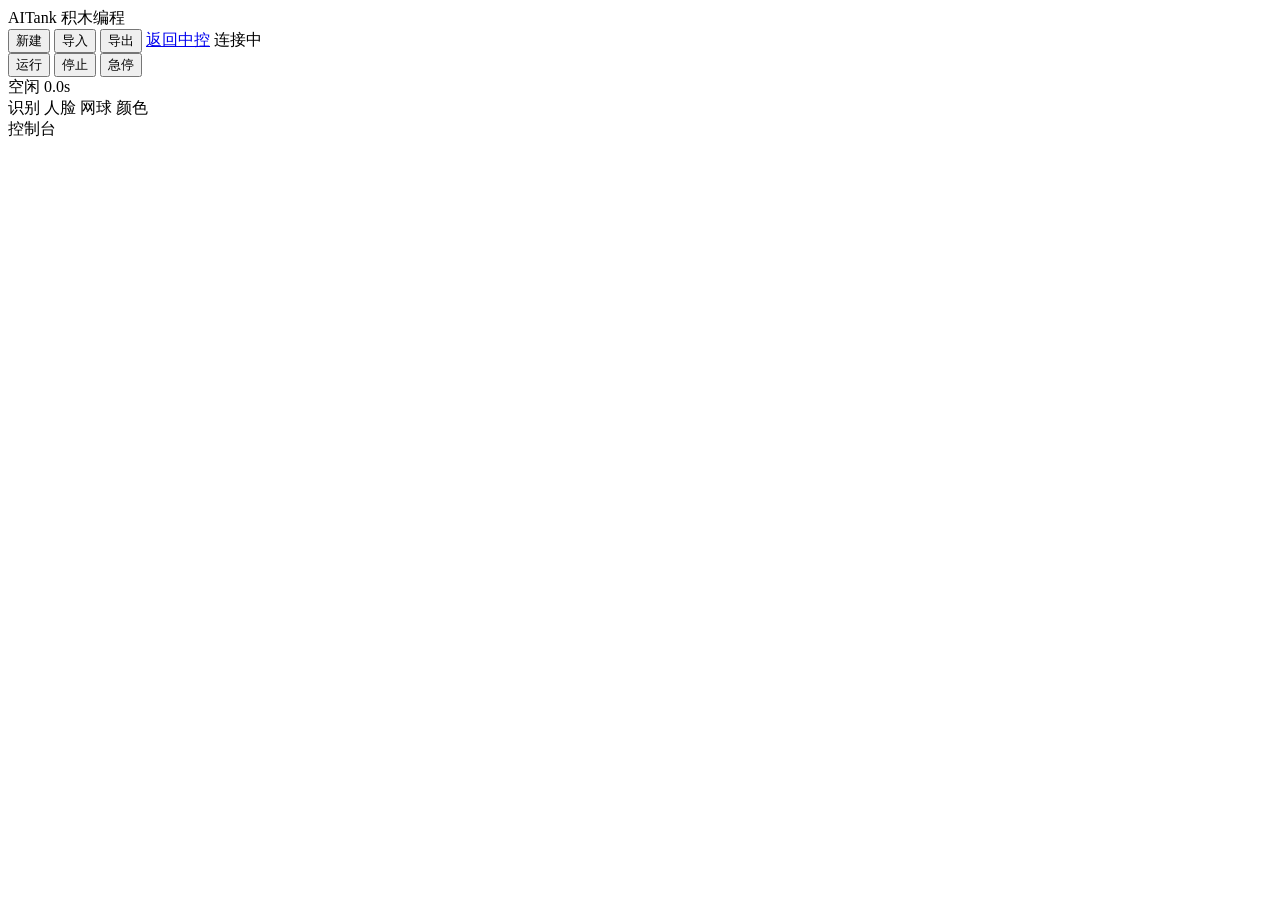
==== petcar/api/static/blocks/index.html @ 1f0090b2 "blockly" ====
<!DOCTYPE html>
<html lang="zh-CN">
<head>
<meta charset="UTF-8">
<meta name="viewport" content="width=device-width, initial-scale=1.0">
<title>AITank 积木编程</title>
<link rel="stylesheet" href="/static/blocks/style.css">
<script src="/static/blocks/vendor/blockly/blockly_compressed.js"></script>
<script src="/static/blocks/vendor/blockly/blocks_compressed.js"></script>
<script src="/static/blocks/vendor/blockly/msg/zh-hans.js"></script>
</head>
<body>
<div class="app">
  <header class="topbar">
    <div class="brand">
      <span class="dot"></span>
      <span>AITank 积木编程</span>
    </div>
    <div class="top-actions">
      <button id="btn-new" class="btn ghost">新建</button>
      <button id="btn-import" class="btn ghost">导入</button>
      <button id="btn-export" class="btn ghost">导出</button>
      <a class="btn ghost" href="/">返回中控</a>
      <span id="conn" class="conn off">连接中</span>
    </div>
  </header>

  <main class="layout">
    <section id="blocklyDiv" class="workspace"></section>

    <aside class="side">
      <div class="video-wrap">
        <img src="/api/video_feed" alt="小车画面" onerror="this.style.display='none'">
      </div>

      <div class="run-row">
        <button id="btn-run" class="btn primary">运行</button>
        <button id="btn-stop" class="btn">停止</button>
        <button id="btn-estop" class="btn danger">急停</button>
      </div>

      <div class="status-row">
        <span id="stateBadge" class="badge idle">空闲</span>
        <span id="elapsed" class="elapsed">0.0s</span>
      </div>

      <div class="sees">
        <span class="sees-label">识别</span>
        <span id="see-face" class="chip">人脸</span>
        <span id="see-tennis" class="chip">网球</span>
        <span id="see-color" class="chip">颜色</span>
      </div>

      <div class="console-title">控制台</div>
      <div id="console" class="console"></div>
    </aside>
  </main>
</div>

<input type="file" id="fileInput" accept=".json,application/json" hidden>

<script src="/static/blocks/app.js"></script>
</body>
</html>
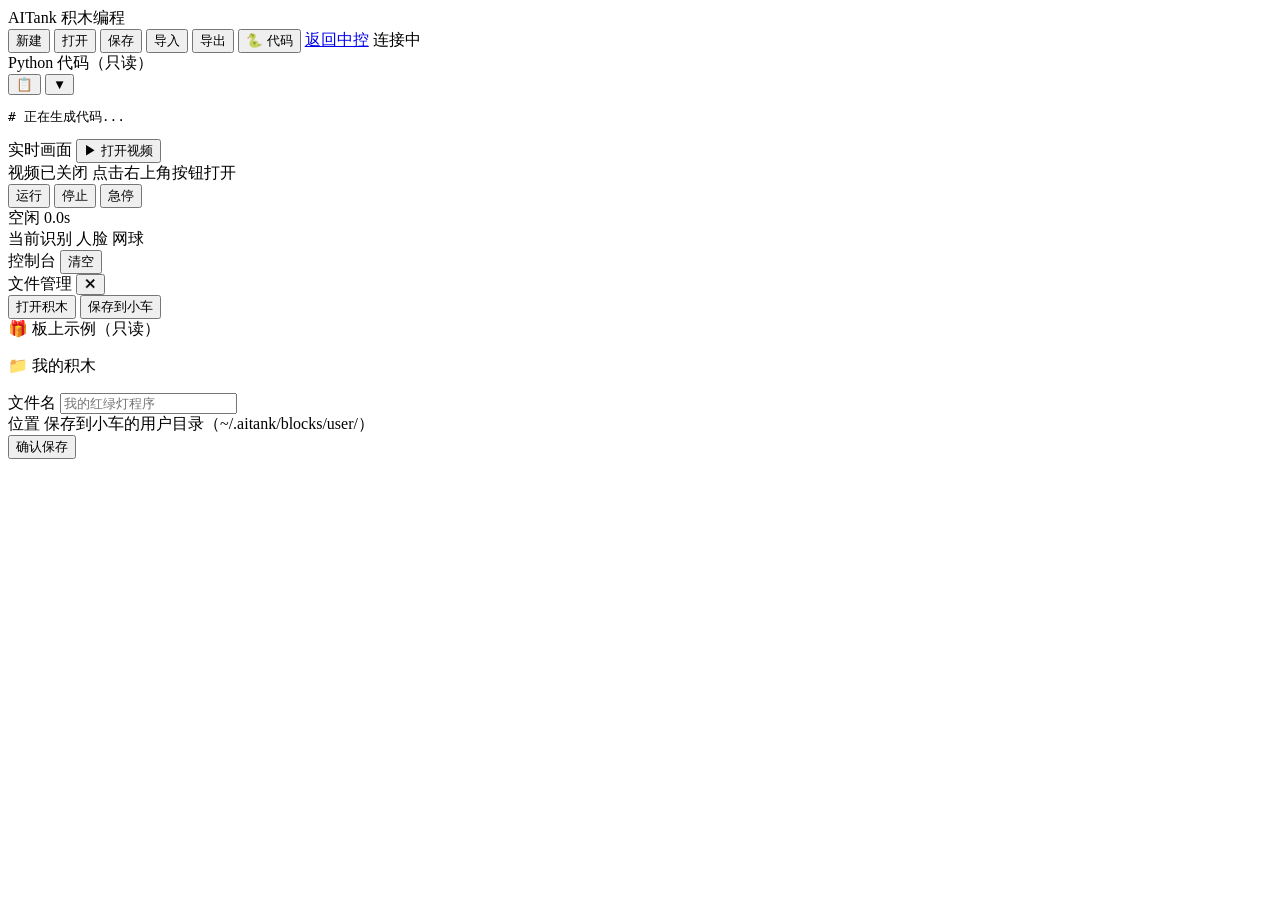
==== commit 1a617810: "1" ====
--- a/petcar/api/static/blocks/index.html
+++ b/petcar/api/static/blocks/index.html
@@ -7,6 +7,7 @@
 <link rel="stylesheet" href="/static/blocks/style.css">
 <script src="/static/blocks/vendor/blockly/blockly_compressed.js"></script>
 <script src="/static/blocks/vendor/blockly/blocks_compressed.js"></script>
+<script src="/static/blocks/vendor/blockly/python_compressed.js"></script>
 <script src="/static/blocks/vendor/blockly/msg/zh-hans.js"></script>
 </head>
 <body>
@@ -18,8 +19,11 @@
     </div>
     <div class="top-actions">
       <button id="btn-new" class="btn ghost">新建</button>
+      <button id="btn-open" class="btn ghost">打开</button>
+      <button id="btn-save" class="btn ghost">保存</button>
       <button id="btn-import" class="btn ghost">导入</button>
       <button id="btn-export" class="btn ghost">导出</button>
+      <button id="btn-code-toggle-top" class="btn ghost">🐍 代码</button>
       <a class="btn ghost" href="/">返回中控</a>
       <span id="conn" class="conn off">连接中</span>
     </div>
@@ -29,8 +33,31 @@
     <section id="blocklyDiv" class="workspace"></section>
 
     <aside class="side">
-      <div class="video-wrap">
-        <img src="/api/video_feed" alt="小车画面" onerror="this.style.display='none'">
+      <!-- Python 代码预览 -->
+      <div class="code-section" id="codeSection">
+        <div class="code-header">
+          <span class="code-title">Python 代码（只读）</span>
+          <div class="code-actions">
+            <button id="btn-copy-code" class="btn btn-sm ghost" title="复制代码">📋</button>
+            <button id="btn-code-toggle" class="btn btn-sm ghost" title="隐藏/显示代码窗">▼</button>
+          </div>
+        </div>
+        <pre id="code-view" class="code-view"><code># 正在生成代码...</code></pre>
+      </div>
+
+      <!-- 视频区域 -->
+      <div class="video-section">
+        <div class="video-header">
+          <span class="video-title">实时画面</span>
+          <button id="btn-video-toggle" class="btn btn-sm ghost video-toggle">▶ 打开视频</button>
+        </div>
+        <div id="video-wrap" class="video-wrap hidden">
+          <img id="video-img" src="" alt="小车画面" onerror="this.style.display='none'">
+        </div>
+        <div id="video-off-placeholder" class="video-off">
+          <span>视频已关闭</span>
+          <span class="hint">点击右上角按钮打开</span>
+        </div>
       </div>
 
       <div class="run-row">
@@ -45,16 +72,62 @@
       </div>
 
       <div class="sees">
-        <span class="sees-label">识别</span>
+        <span class="sees-label">当前识别</span>
         <span id="see-face" class="chip">人脸</span>
         <span id="see-tennis" class="chip">网球</span>
-        <span id="see-color" class="chip">颜色</span>
+        <span id="color-chips"></span>
       </div>
 
-      <div class="console-title">控制台</div>
+      <div class="console-header">
+        <span class="console-title">控制台</span>
+        <button id="btn-clear-console" class="btn btn-sm ghost">清空</button>
+      </div>
       <div id="console" class="console"></div>
     </aside>
   </main>
+</div>
+
+<!-- 文件对话框 -->
+<div id="modal-mask" class="modal-mask hidden">
+  <div class="modal">
+    <div class="modal-header">
+      <span id="modal-title">文件管理</span>
+      <button id="modal-close" class="icon-btn">✕</button>
+    </div>
+    <div class="modal-body">
+      <div class="modal-tabs">
+        <button class="tab-btn active" data-tab="open">打开积木</button>
+        <button class="tab-btn" data-tab="save">保存到小车</button>
+      </div>
+
+      <!-- Open tab -->
+      <div id="tab-open" class="tab-panel active">
+        <div class="fs-section">
+          <div class="fs-title">🎁 板上示例（只读）</div>
+          <ul id="list-examples" class="fs-list"></ul>
+        </div>
+        <div class="fs-section">
+          <div class="fs-title">📁 我的积木</div>
+          <ul id="list-user" class="fs-list"></ul>
+        </div>
+      </div>
+
+      <!-- Save tab -->
+      <div id="tab-save" class="tab-panel">
+        <div class="form-row">
+          <label>文件名</label>
+          <input id="save-name" type="text" placeholder="我的红绿灯程序">
+        </div>
+        <div class="form-row">
+          <label>位置</label>
+          <span class="form-hint">保存到小车的用户目录（~/.aitank/blocks/user/）</span>
+        </div>
+        <div class="form-row">
+          <button id="btn-save-confirm" class="btn primary">确认保存</button>
+        </div>
+      </div>
+    </div>
+  </div>
 </div>
 
 <input type="file" id="fileInput" accept=".json,application/json" hidden>
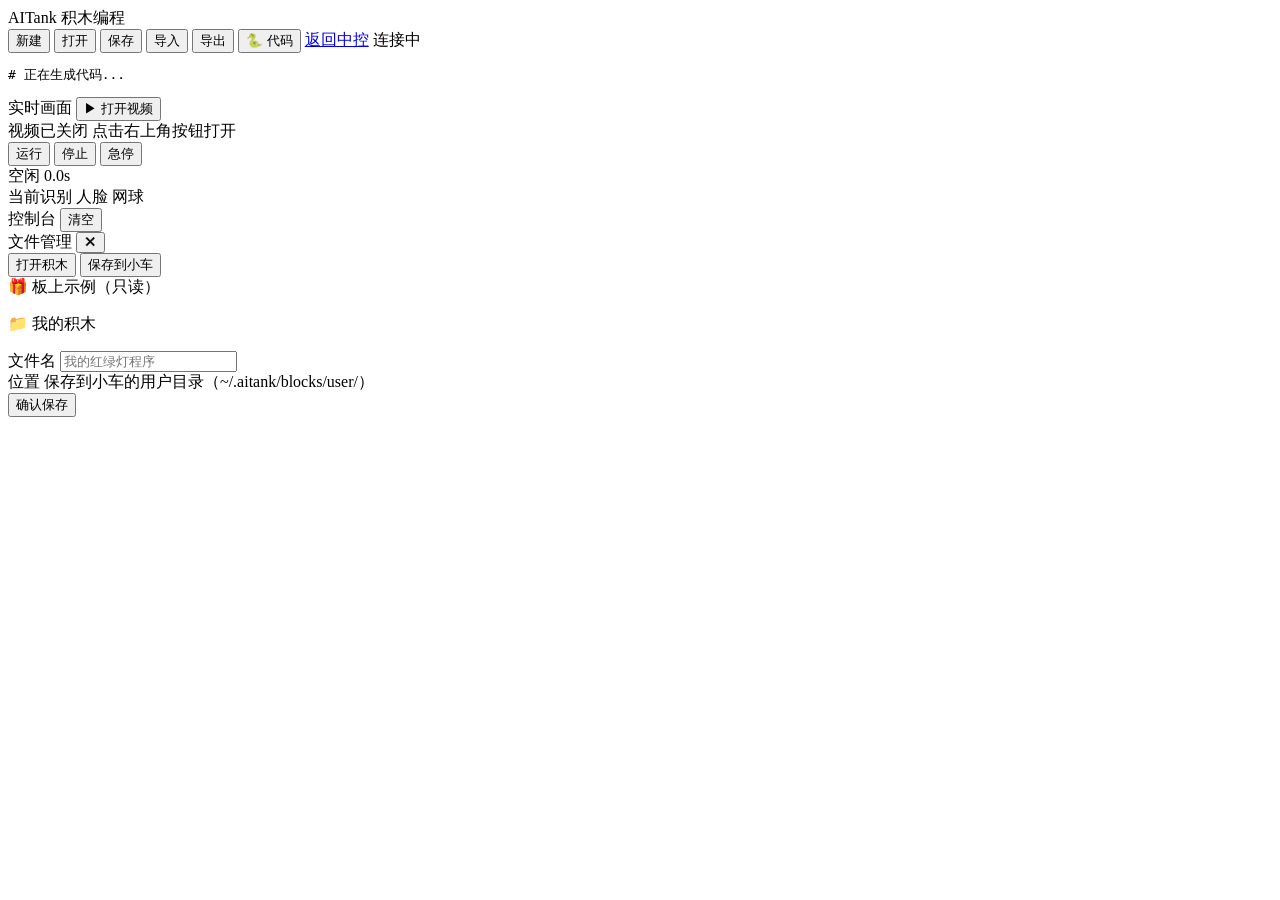
==== commit e1adc778: "front" ====
--- a/petcar/api/static/blocks/index.html
+++ b/petcar/api/static/blocks/index.html
@@ -32,19 +32,12 @@
   <main class="layout">
     <section id="blocklyDiv" class="workspace"></section>
 
+    <!-- Python 代码预览（与积木窗并排） -->
+    <section class="code-section" id="codeSection">
+      <pre id="code-view" class="code-view"><code data-line-numbers># 正在生成代码...</code></pre>
+    </section>
+
     <aside class="side">
-      <!-- Python 代码预览 -->
-      <div class="code-section" id="codeSection">
-        <div class="code-header">
-          <span class="code-title">Python 代码（只读）</span>
-          <div class="code-actions">
-            <button id="btn-copy-code" class="btn btn-sm ghost" title="复制代码">📋</button>
-            <button id="btn-code-toggle" class="btn btn-sm ghost" title="隐藏/显示代码窗">▼</button>
-          </div>
-        </div>
-        <pre id="code-view" class="code-view"><code># 正在生成代码...</code></pre>
-      </div>
-
       <!-- 视频区域 -->
       <div class="video-section">
         <div class="video-header">
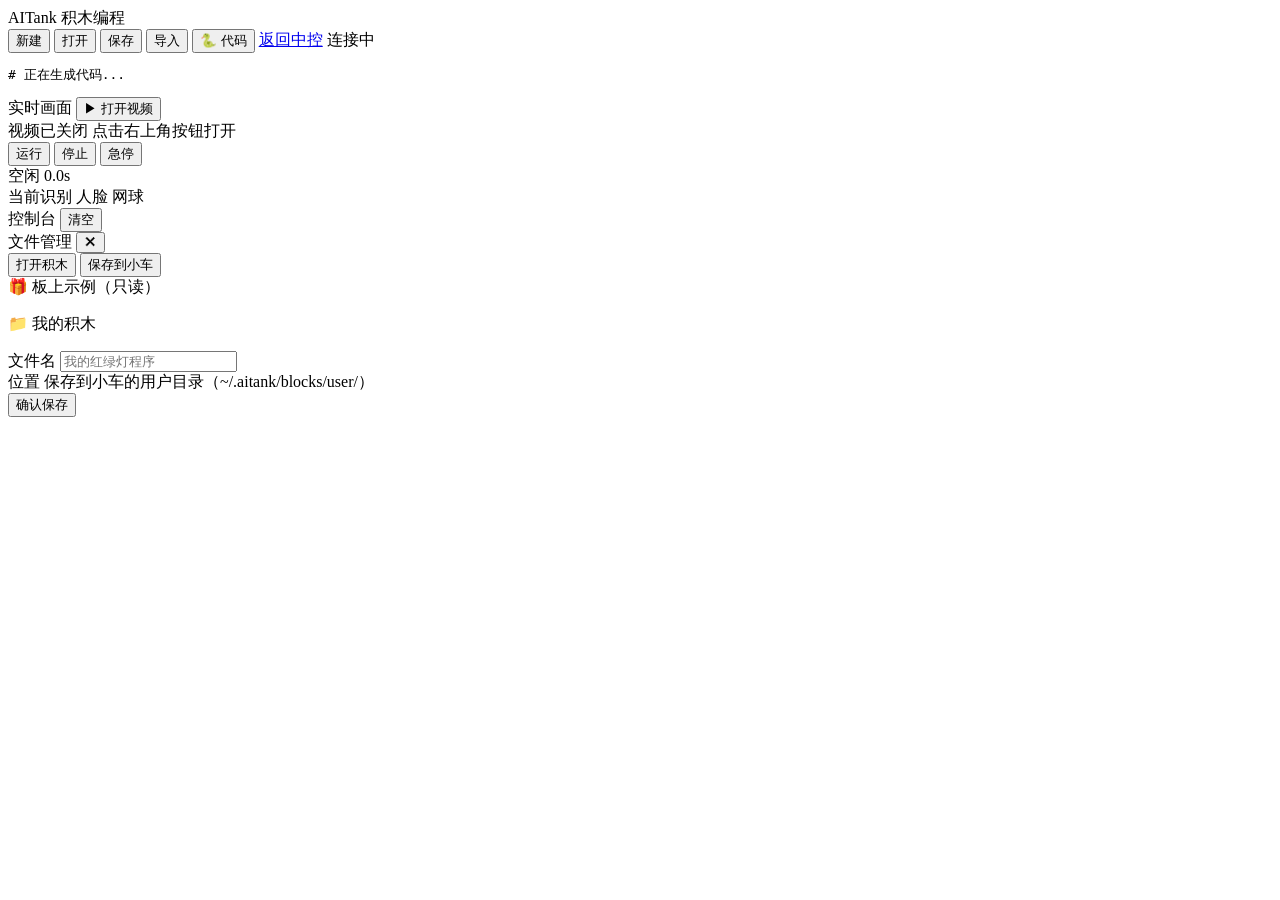
==== commit 17f0a2d4: "1" ====
--- a/petcar/api/static/blocks/index.html
+++ b/petcar/api/static/blocks/index.html
@@ -22,7 +22,6 @@
       <button id="btn-open" class="btn ghost">打开</button>
       <button id="btn-save" class="btn ghost">保存</button>
       <button id="btn-import" class="btn ghost">导入</button>
-      <button id="btn-export" class="btn ghost">导出</button>
       <button id="btn-code-toggle-top" class="btn ghost">🐍 代码</button>
       <a class="btn ghost" href="/">返回中控</a>
       <span id="conn" class="conn off">连接中</span>
